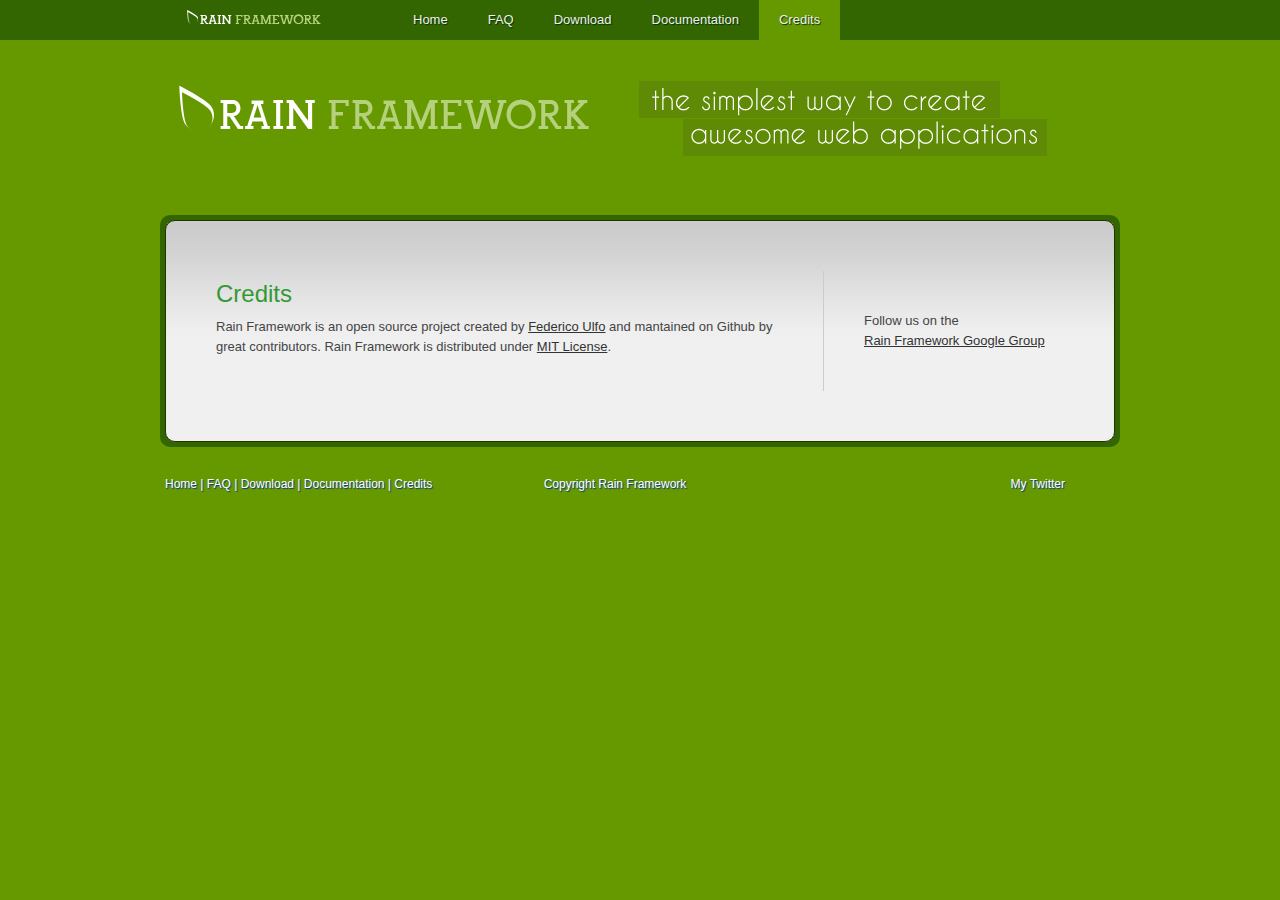
==== Credits.html @ 4b2ab472 "Update Rain Framework page" ====
<!DOCTYPE html>
<html lang="en">
<head>
    <title>Rain Framework - Home</title>
    <link id="page_favicon" href="assets/favicon.ico" rel="icon" type="image/x-icon"/>
    <link rel="stylesheet" href="assets/css/style.css" type="text/css"/>
    <script src="http://www.rainframework.com/inc/js/jquery/jquery.min.js.pagespeed.jm.fJ_6UN6xpQ.js" type="text/javascript"></script>
    <script type="text/javascript">var _gaq=_gaq||[];_gaq.push(['_setAccount','UA-52757539-4']);_gaq.push(['_trackPageview']);(function(){var ga=document.createElement('script');ga.type='text/javascript';ga.async=true;ga.src=('https:'==document.location.protocol?'https://ssl':'http://www')+'.google-analytics.com/ga.js';var s=document.getElementsByTagName('script')[0];s.parentNode.insertBefore(ga,s);})();var ajaxurl='http://www.rainframework.com/index.server.php';</script></head>
<body>

<div id="header">
    <div id="menu">
        <div>
            <a href="/"><img src="assets/img/logo_mini.png"></a>
            <a href="/">Home</a>
            <a href="FAQ.html">FAQ</a>
            <a href="Download.html">Download</a>
            <a href="Documentation.html">Documentation</a>
            <a href="Credits.html" class="selected">Credits</a>
        </div>
    </div>
    <div id="logo">
        <a href="/">
            <img src="assets/img/logo.png" alt="logo">
        </a>
    </div>
</div>

<!-- content -->

<div id="section">
    <div id="section_inside">
        <div id="section_inside_inside">

            <div class="content left_column">
                <p><h1>Credits</h1></p>
                <p>Rain Framework is an open source project created by <a href="https://www.linkedin.com/in/federicoulfo" target="_blank">Federico Ulfo</a> and mantained on Github by great contributors. Rain Framework is distributed under <a href="http://opensource.org/licenses/mit-license.php" target="_blank">MIT License</a>.</p>
            </div>

            <div class="right_column">
                <div id="ticker">
                    Follow us on the <br/>
                    <a href="http://groups.google.com/group/rainframework">Rain Framework Google Group</a>
                </div>
            </div>

        </div>
    </div>
</div>

<!-- /content -->

<div id="footer">
    <div id="inner_footer">
        <div class="left">
            <a href="/">Home</a> |
            <a href="FAQ.html">FAQ</a> |
            <a href="Download.html">Download</a> |
            <a href="Documentation.html">Documentation</a> |
            <a href="Credits.html">Credits</a>
        </div>
        <div class="center">Copyright Rain Framework</div>
        <div class="right">
            <a href="https://twitter.com/feulf" target="_blank">My Twitter</a>
        </div>
    </div>
</div>


</body>
</html>
---- assets/css/style.css ----
body{font-family:Helvetica, Arial;font-size:13px;color:#444;background:#690;margin:0px;color:#444;height:100%;}
a:link,a:visited,a:active{color:#333;}
a:hover{color:red;text-decoration:underline}
img{border:0}
h1,h2,h3{font-weight:normal;}
h1{color:#393;font-size:24px;margin:3px 0 5px 0}
h2{color:#6a6;font-size:20px;margin:0px}
h3{color:#333;font-size:17px;margin:0px}

#header{width:100%;height:215px;font-size:13px;color:#fff;}
#header.doc{height:60px;}
#menu{height:40px;line-height:40px;text-align:center;background:#360;text-shadow:1px 1px 1px #030;}
#menu div{margin:0 auto;width:950px;}
#menu img{margin:0 50px 0 0;float:left;margin-top:8px;}
#menu form{background:#252;float:right;padding:0 12px;text-transform:uppercase;font-size:10px;}
#menu input{border:0px;height:18px;color:#ccc;text-indent:5px;}
#menu input:focus{color:#333;}
#menu a{color:#eee;display:block;float:left;padding:0 20px;text-decoration:none;}
#menu a.selected{background:#690;}
#menu a:hover{background:#7a0;}
#logo{width:950px;margin:30px auto;}
#download{position:absolute;width:100%;text-align:center;top:80px;}
#download img{margin-left:780px;}

.left_column {float:left;width:580px}
.right_column{float:right;width:200px;border-left:1px solid #ccc;padding:40px 0 40px 40px;}
.right_column ul{list-style:none;margin:0px;padding:0px;}
.right_column h1{font-size:17px;}
.right_column h2{display:inline;}
.right_column h2 a{font-size:12px;color:#900;}
.right_column .date{font-size:12px;color:#999;display:inline;}

#slogan{height:150px;margin-top:50px;float:left;clear:both;}
#slogan .block{float:left;width:230px;font-size:15px;color:#666;text-shadow:1px 1px 1px #fff;}
#slogan .space{margin:35px;float:left;width:1px;height:100px;background:#aaa;border-right:1px solid #fff;}
#slogan h1{color:#333;font-family:Arial,Helvetica;font-size:30px;color:#999;margin-bottom:15px;}


#section{width:950px;margin:0px auto;line-height:20px;-moz-border-radius:10px;-webkit-border-radius:10px;border:5px solid #360;background:#360;}
#section_inside{background:#eee url(../img/bg.jpg) repeat-x;-moz-border-radius:10px;-webkit-border-radius:10px;border:1px solid #230;}
#section_inside_inside{padding:50px;overflow:auto;}

#section_title{float:left;clear:both;width:100%;font-size:25px;color:#999;text-shadow:1px 1px 1px #eee;}

#section .left{float:left;width:450px;margin:20px 50px 20px 0;}
#section .right{border-left:1px solid #ccc; padding: 20px 0 20px 60px; float:left;width:200px;text-align:left;}


a.button{border:1px solid #ccc;background:#ddd;color:#666;text-shadow:1px 1px 1px #fff;padding:7px 15px;-moz-border-radius:10px;-webkit-border-radius:10px;text-decoration:none;}
a.button:hover{border:1px solid #aaa;background:#ccc;color:#333;}

.content_list{margin:30px 0;}
.content_list .voice{overflow:auto;}
.content_list .voice .date{color:#999;}


#inner_footer{ width:950px;height:50px;margin:0px auto;padding:30px 0;color:#fff;font-size:12px;text-shadow:1px 1px 1px #039;}
#footer a{color:#fff;text-decoration:none;}
#footer .left{float:left;width:300px;}
#footer .center{float:left;width:300px;text-align:center;}
#footer .right{float:left;width:300px;text-align:right;}

/* documentation */
#section.doc{width:100%;min-width:950px;border:0px;-moz-border-radius:0px;-webkit-border-radius:0px;}
#section.doc #section_inside{width:100%;border:0px;-moz-border-radius:0px;-webkit-border-radius:0px; background:#fff;}
#section.doc #section_inside_inside{margin:0 auto;width:950px;padding:0px;height:100%;overflow:hidden;}

.php{font-size:12px;font-family:monospace;background-color:#f6f6f6;border:solid 1px #ccc;padding:15px}
.template{font-size:12px;font-family:monospace;background-color:#f3fff3;border:solid 1px #6c6;padding:15px}
.output{font-size:12px;font-family:monospace;background-color:#f3fcfc;border:solid 1px #9ce;padding:15px}
.tag{color:#039}
.variable{color:#930}
.string{color:#090}
.command{color:blue}
.var_icon{list-style-type:disc;list-style-image:url(../images/var_icon.gif);list-style-position:outside}
.img_icon{list-style-type:disc;list-style-image:url(../images/img_icon.gif);list-style-position:outside}
.css_icon{list-style-type:disc;list-style-image:url(../images/css_icon.gif);list-style-position:outside}
.dir_icon{list-style-type:disc;list-style-image:url(../images/dir_icon.gif);list-style-position:outside}
.php_icon{list-style-type:disc;list-style-image:url(../images/php_icon.gif);list-style-position:outside}
.html_icon{list-style-type:disc;list-style-image:url(../images/html_icon.gif);list-style-position:outside}
.comment{color:#999;}

.doc_nav_bg{vertical-align:top;padding:20px;min-width:200px;background:#ddd;border-right:1px dashed #999;}
.doc_nav{font-size:15px;line-height:22px;}
.doc_nav h3{border-bottom:1px solid #ccc;font-size:16px;margin:0;padding-bottom:3px;}
.doc_nav h4{border-bottom:1px solid #ccc;font-size:16px;margin:0;padding-bottom:3px;font-weight:normal;}
.doc_nav a{color:#963;text-decoration:none;}
.doc_nav .selected{font-weight:bold;}
.doc_nav a:hover{}
.doc_nav ul{font-size:14px;padding:0px 20px;}
.doc_nav ul.sublink{font-size:11px;}

#doc_related{margin:50px;padding:20px;background:#fff;border:1px solid�#ccc;}

.doc_documentation_bg{vertical-align:top;}
.documentation{padding:50px 0;font-size:14px;font-family:Helvetica;}
.documentation_list{float:left;clear:both;margin-top:30px;position:relative}
.documentation_list li a{font-size:15px;line-height:24px;text-decoration:none;}
.documentation_list h2 a{color:#369;text-decoration:none;}
.doc_index{float:left;width:295px;min-height:220px;margin:0 30px 30px 0;border-right:1px solid #ddd;position:fixed}
.doc_index:last-child{margin:0 0 30px; border:0;}
.documentation_content {margin-left:300px}
.section_title{color:#369;}
.paragraph{margin-top:30px;}
.go_back_up a{float:right;color:#999;font-size:12px;text-decoration:none;}
.documentation h3 {margin-bottom:0px;margin-top:30px;}



.wiki_button{float:right;clear:both;margin:10px;}
.wiki{display:none;min-width:700px;padding:50px 0 50px 50px;}
.wiki textarea{border:1px solid #ccc;padding:20px;min-width:660px;}


#path{color:#666;font-size:11px}
#path a{color:#666}

#search_result{margin:80px 0 30px}
#search_result voice{margin-bottom:20px;}
#search_result h2 a{font-size:16px;font-weight:bold}
#search_result .text{line-height:16px;font-size:13px}
#search_result .continue a{color:#390;font-size:11px}

/* !doc */
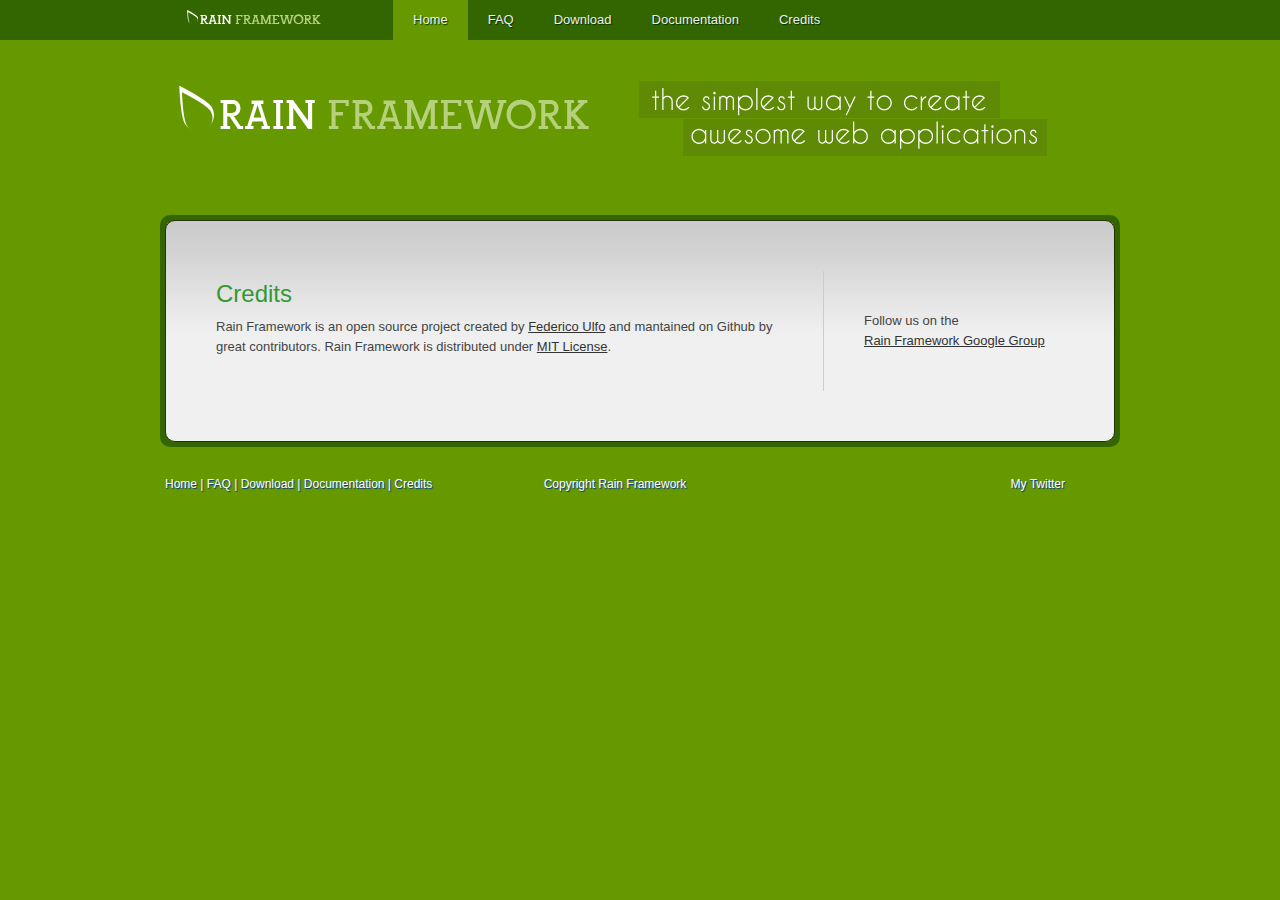
==== commit 5225b6a8: "Update links" ====
--- a/Credits.html
+++ b/Credits.html
@@ -11,12 +11,12 @@
 <div id="header">
     <div id="menu">
         <div>
-            <a href="/"><img src="assets/img/logo_mini.png"></a>
-            <a href="/">Home</a>
+            <a href="/rainframework"><img src="assets/img/logo_mini.png"></a>
+            <a href="/rainframework" class="selected">Home</a>
             <a href="FAQ.html">FAQ</a>
             <a href="Download.html">Download</a>
             <a href="Documentation.html">Documentation</a>
-            <a href="Credits.html" class="selected">Credits</a>
+            <a href="Credits.html">Credits</a>
         </div>
     </div>
     <div id="logo">
@@ -53,7 +53,7 @@
 <div id="footer">
     <div id="inner_footer">
         <div class="left">
-            <a href="/">Home</a> |
+            <a href="/rainframework">Home</a> |
             <a href="FAQ.html">FAQ</a> |
             <a href="Download.html">Download</a> |
             <a href="Documentation.html">Documentation</a> |
